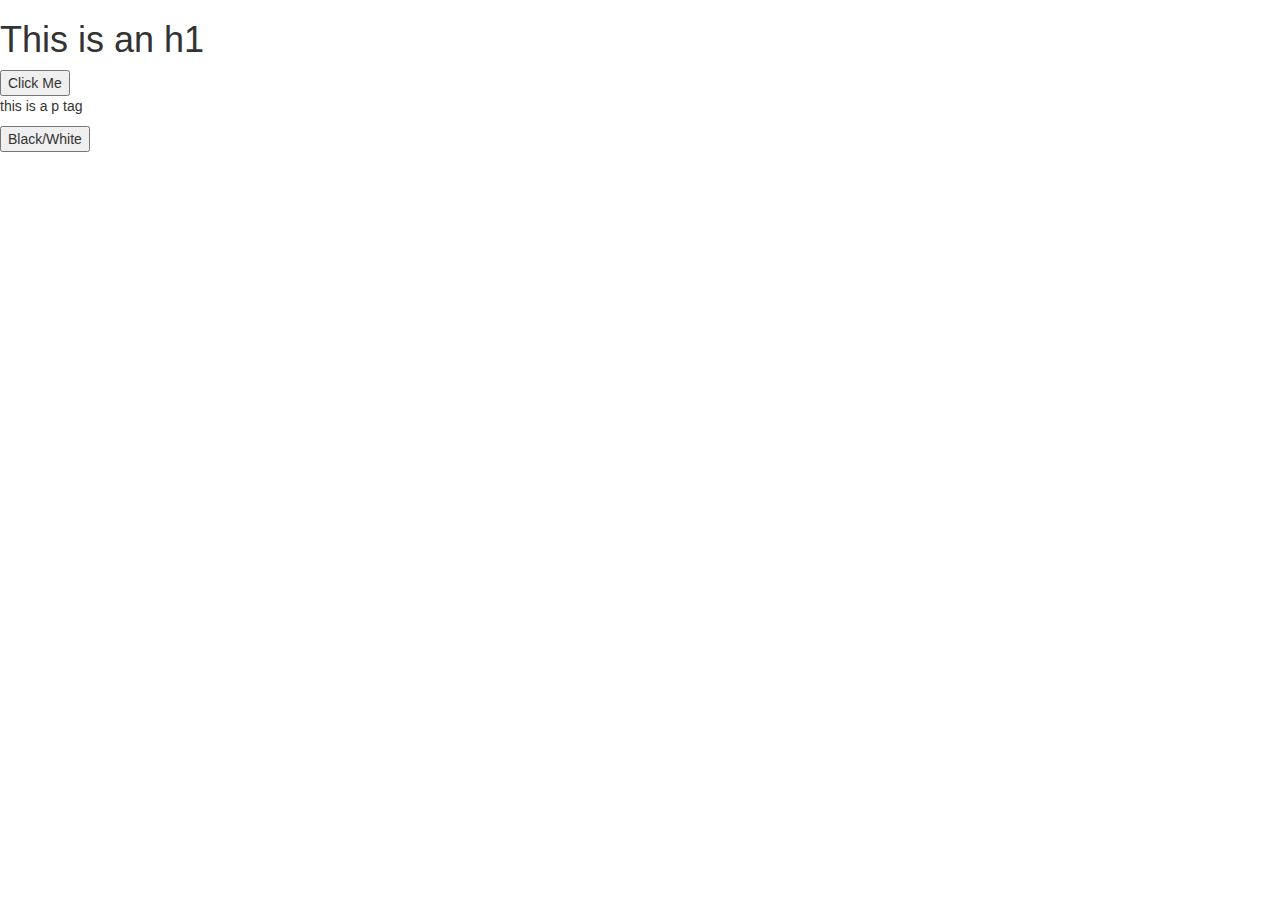
==== flashcard-site/index.html @ b1dbfba2 "Set up flashcard project sub-directory." ====
<!DOCTYPE html>
<html>
  <head>
    <meta charset="utf-8">
    <title>Flashcards</title>
    <link rel="stylesheet" href="https://maxcdn.bootstrapcdn.com/bootstrap/3.3.7/css/bootstrap.min.css" integrity="sha384-BVYiiSIFeK1dGmJRAkycuHAHRg32OmUcww7on3RYdg4Va+PmSTsz/K68vbdEjh4u" crossorigin="anonymous">
    <link rel="stylesheet" href="css/master.css" type="text/css">
    <script type="text/javascript" src="js/jquery-3.3.1.js"></script>
    <script type="text/javascript" src="js/scripts.js"></script>
  </head>
  <body>
      <h1>This is an h1</h1>
      <button class="button-cat" type="button" name="button">Click Me</button>
      <img class = "img-toggle" src="img/cat-jump.jpg" alt="kitty jump">
      <h2>This is an h2</h2>
      <p>this is a p tag</p>
      <button class="button-dark" type="button" name="button-dark">Black/White</button>
  </body>
</html>
---- flashcard-site/css/master.css ----
h2 {
  display: none;
}

img {
  display: none;
}

.dark {
  background-color: black;
  color: white;
}

.p-box {
  border: 4px red solid;
  background-color: yellow;
}
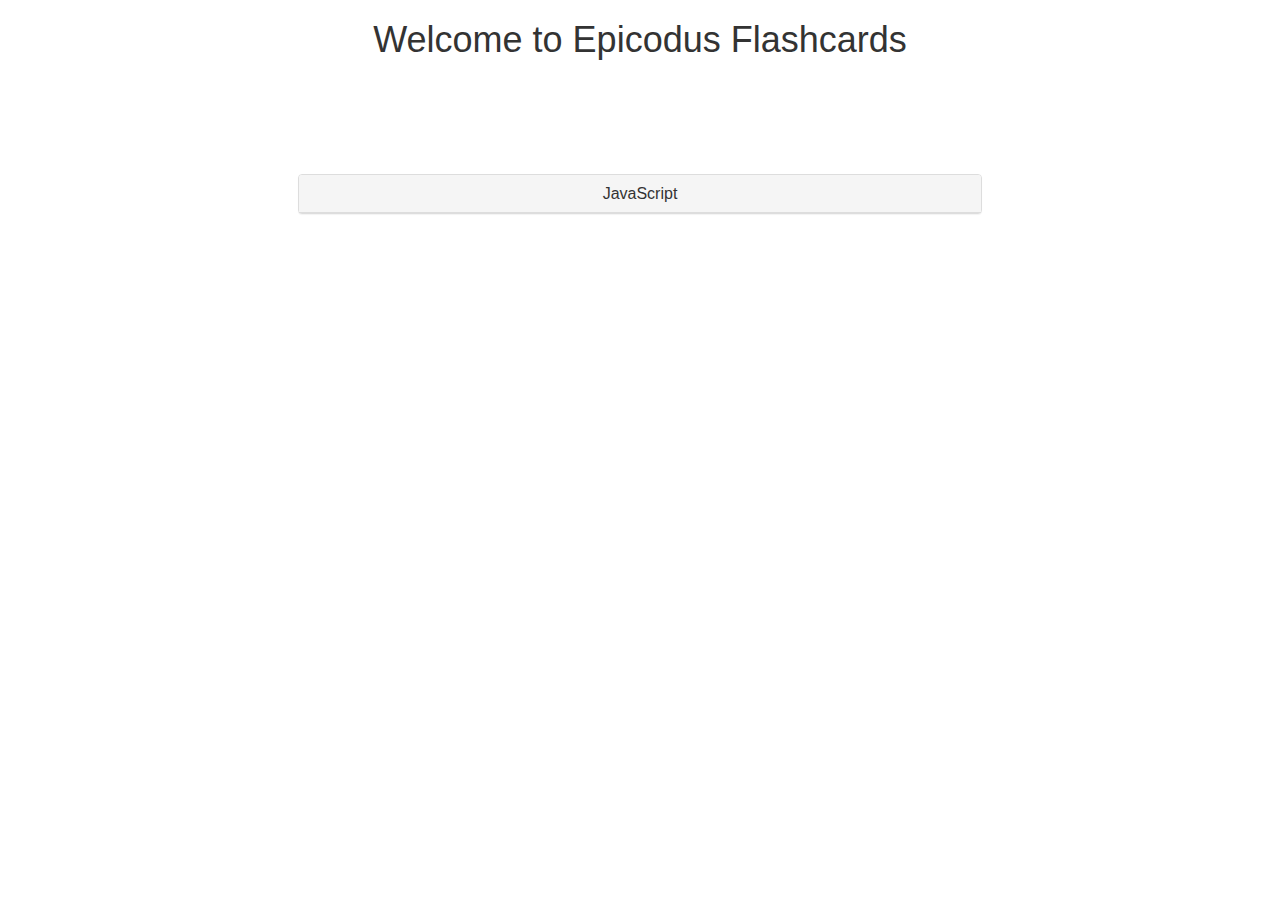
==== commit 20826d2b: "finalize functionality of the flashcards page" ====
--- a/flashcard-site/index.html
+++ b/flashcard-site/index.html
@@ -9,11 +9,17 @@
     <script type="text/javascript" src="js/scripts.js"></script>
   </head>
   <body>
-      <h1>This is an h1</h1>
-      <button class="button-cat" type="button" name="button">Click Me</button>
-      <img class = "img-toggle" src="img/cat-jump.jpg" alt="kitty jump">
-      <h2>This is an h2</h2>
-      <p>this is a p tag</p>
-      <button class="button-dark" type="button" name="button-dark">Black/White</button>
+    <div class="container">
+      <h1>Welcome to Epicodus Flashcards</h1>
+      <div class="panel panel-default">
+        <div class="panel-heading">
+          <h2 class ="panel-title">JavaScript</h2>
+        </div>
+        <div class="panel-body hide">
+          <p>Lorem ipsum dolor sit amet, consectetur adipisicing elit, sed do eiusmod tempor incididunt ut labore et dolore magna aliqua. Ut enim ad minim veniam, quis nostrud exercitation ullamco laboris nisi ut aliquip ex ea commodo consequat. Duis aute irure dolor in reprehenderit in voluptate velit esse cillum dolore eu fugiat nulla pariatur. Excepteur sint occaecat cupidatat non proident, sunt in culpa qui officia deserunt mollit anim id est laborum.</p>
+        </div>
+      </div>
+      <button class = "hide" type="button" name="button">Next Card</button>
+    </div>
   </body>
 </html>
--- a/flashcard-site/css/master.css
+++ b/flashcard-site/css/master.css
@@ -1,17 +1,22 @@
-h2 {
+body {
+  text-align: center;
+}
+
+button {
+  margin: 0 auto;
+}
+.panel {
+  margin: 10% 20%;
+}
+
+.panel-title:hover {
+  cursor: pointer
+}
+
+.hide {
   display: none;
 }
 
-img {
-  display: none;
+.show {
+  display: auto;
 }
-
-.dark {
-  background-color: black;
-  color: white;
-}
-
-.p-box {
-  border: 4px red solid;
-  background-color: yellow;
-}
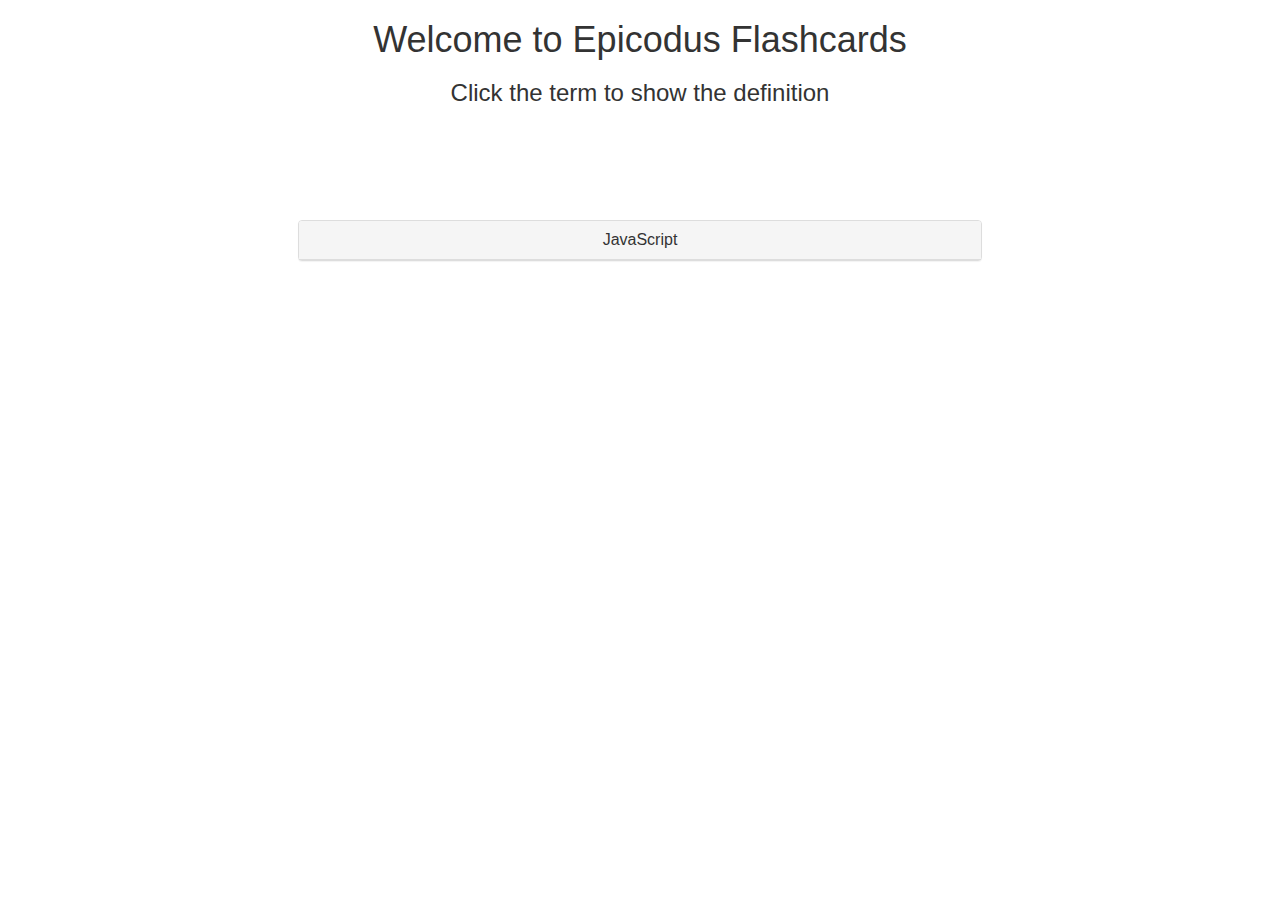
==== commit 3bf21b12: "add additional definitions and terns" ====
--- a/flashcard-site/index.html
+++ b/flashcard-site/index.html
@@ -11,12 +11,13 @@
   <body>
     <div class="container">
       <h1>Welcome to Epicodus Flashcards</h1>
+      <h3>Click the term to show the definition</h3>
       <div class="panel panel-default">
         <div class="panel-heading">
           <h2 class ="panel-title">JavaScript</h2>
         </div>
         <div class="panel-body hide">
-          <p>Lorem ipsum dolor sit amet, consectetur adipisicing elit, sed do eiusmod tempor incididunt ut labore et dolore magna aliqua. Ut enim ad minim veniam, quis nostrud exercitation ullamco laboris nisi ut aliquip ex ea commodo consequat. Duis aute irure dolor in reprehenderit in voluptate velit esse cillum dolore eu fugiat nulla pariatur. Excepteur sint occaecat cupidatat non proident, sunt in culpa qui officia deserunt mollit anim id est laborum.</p>
+          <p>JavaScript, often abbreviated as JS, is a high-level, interpreted programming language. It is a language which is also characterized as dynamic, weakly typed, prototype-based and multi-paradigm. </p>
         </div>
       </div>
       <button class = "hide" type="button" name="button">Next Card</button>
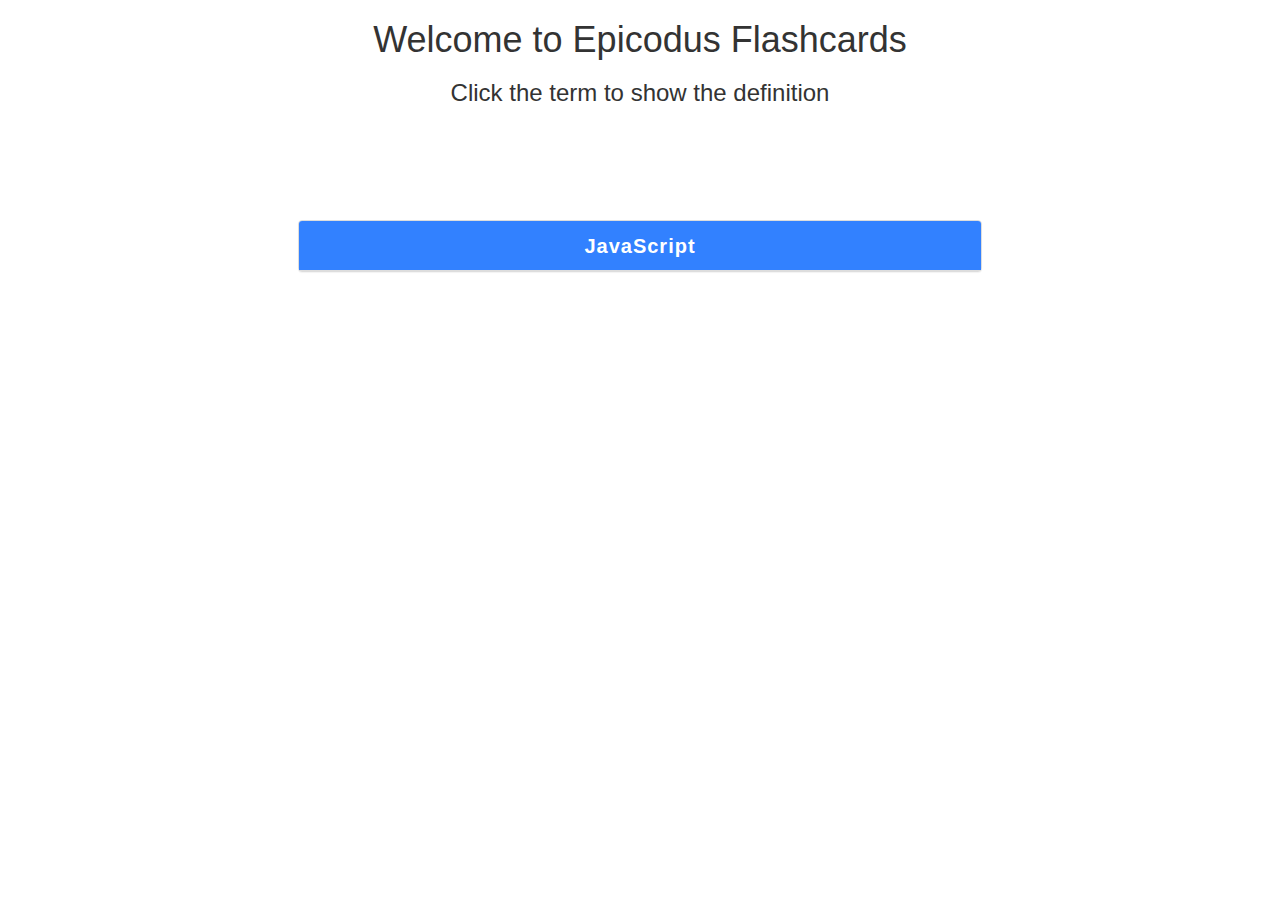
==== commit a0ffc77d: "add change card functionality to panel-body" ====
--- a/flashcard-site/index.html
+++ b/flashcard-site/index.html
@@ -20,7 +20,7 @@
           <p>JavaScript, often abbreviated as JS, is a high-level, interpreted programming language. It is a language which is also characterized as dynamic, weakly typed, prototype-based and multi-paradigm. </p>
         </div>
       </div>
-      <button class = "hide" type="button" name="button">Next Card</button>
+        <button type="button" name="button">Next Card</button>
     </div>
   </body>
 </html>
--- a/flashcard-site/css/master.css
+++ b/flashcard-site/css/master.css
@@ -3,14 +3,62 @@
 }
 
 button {
+  background-color: #3281ff;
+  /*border-right: 5px solid #5082d3;
+  border-bottom: 5px solid #5082d3;*/
+  border-radius: 500px;
+  color: white;
+  padding: 1% 3%;
+  display: none;
   margin: 0 auto;
+  font-weight: bold;
+  text-transform: uppercase;
+  /*box-shadow: 2px 2px 7px 0px rgba(143,143,143,0.75);*/
+}
+
+button:hover{
+  cursor: pointer;
+  background-color: #4b8bf2;
+}
+
+button:focus {
+  outline: 0;
 }
 .panel {
   margin: 10% 20%;
 }
 
-.panel-title:hover {
-  cursor: pointer
+.row {
+  margin-left: 10%;
+  margin-right: 10;
+}
+
+.panel-body {
+  cursor: pointer;
+  text-indent: 10px;
+  padding: 7%;
+  font-size: 20px;
+  background-color: #efefef;
+  display: none;
+  line-height: 1.4em;
+
+}
+
+.panel .panel-heading {
+  padding: 2%;
+  background-color: #3281ff;
+  color: white;
+}
+
+.panel-title {
+  font-weight: bold;
+  font-size: 20px;
+  letter-spacing: 1px;
+}
+
+.panel-heading:hover {
+  cursor: pointer;
+  background-color: #4b8bf2;
 }
 
 .hide {
